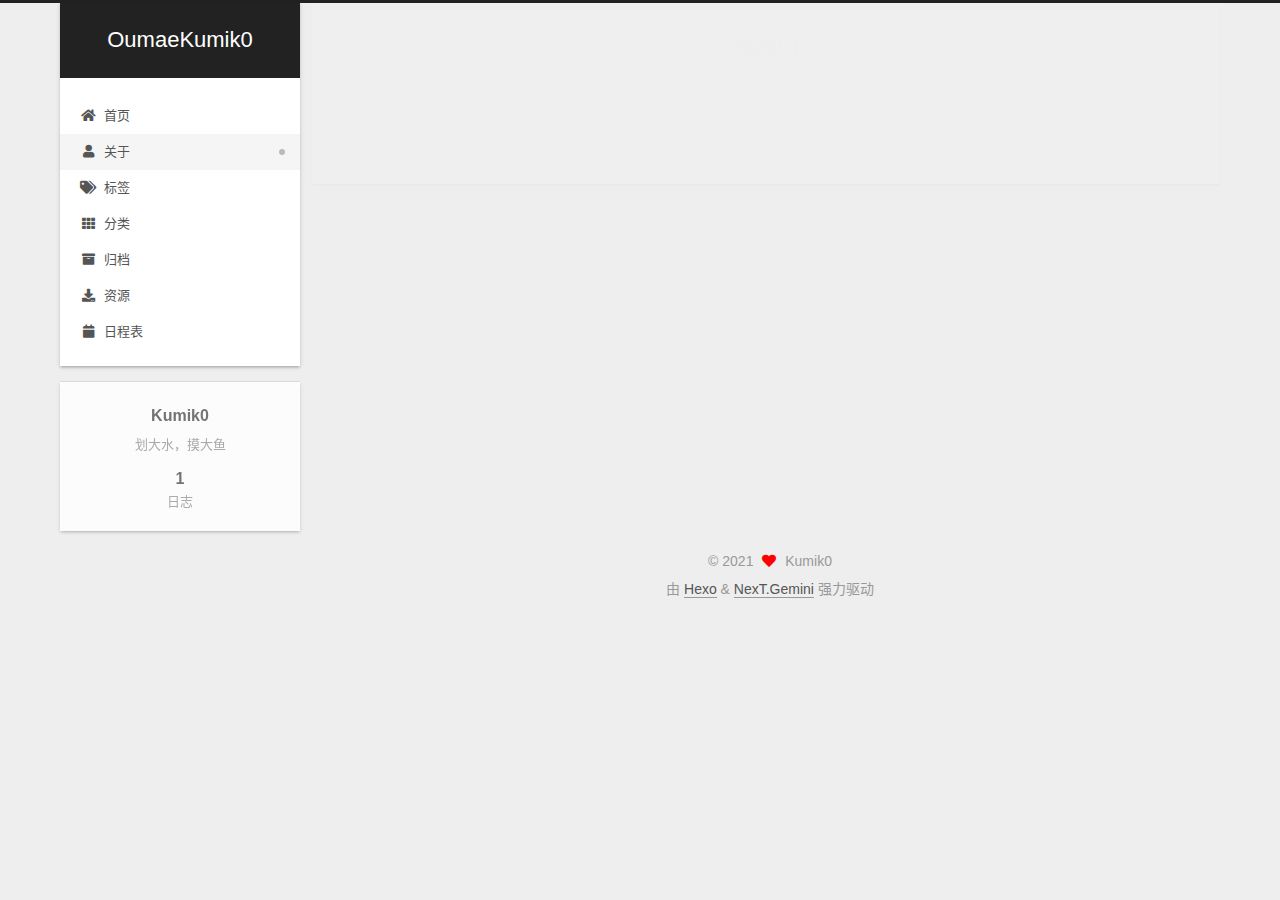
==== about/index.html @ d86fa903 "Site updated: 2021-11-05 15:09:19" ====
<!DOCTYPE html>
<html lang="zh-CN">
<head>
  <meta charset="UTF-8">
<meta name="viewport" content="width=device-width, initial-scale=1, maximum-scale=2">
<meta name="theme-color" content="#222">
<meta name="generator" content="Hexo 5.4.0">
  <link rel="apple-touch-icon" sizes="180x180" href="/images/apple-touch-icon-next.png">
  <link rel="icon" type="image/png" sizes="32x32" href="/images/favicon-32x32-next.png">
  <link rel="icon" type="image/png" sizes="16x16" href="/images/favicon-16x16-next.png">
  <link rel="mask-icon" href="/images/logo.svg" color="#222">

<link rel="stylesheet" href="/css/main.css">


<link rel="stylesheet" href="/lib/font-awesome/css/all.min.css">

<script id="hexo-configurations">
    var NexT = window.NexT || {};
    var CONFIG = {"hostname":"example.com","root":"/","scheme":"Gemini","version":"7.8.0","exturl":false,"sidebar":{"position":"left","display":"post","padding":18,"offset":12,"onmobile":false},"copycode":{"enable":false,"show_result":false,"style":null},"back2top":{"enable":true,"sidebar":false,"scrollpercent":false},"bookmark":{"enable":false,"color":"#222","save":"auto"},"fancybox":false,"mediumzoom":false,"lazyload":false,"pangu":false,"comments":{"style":"tabs","active":null,"storage":true,"lazyload":false,"nav":null},"algolia":{"hits":{"per_page":10},"labels":{"input_placeholder":"Search for Posts","hits_empty":"We didn't find any results for the search: ${query}","hits_stats":"${hits} results found in ${time} ms"}},"localsearch":{"enable":false,"trigger":"auto","top_n_per_article":1,"unescape":false,"preload":false},"motion":{"enable":true,"async":false,"transition":{"post_block":"fadeIn","post_header":"slideDownIn","post_body":"slideDownIn","coll_header":"slideLeftIn","sidebar":"slideUpIn"}}};
  </script>

  <meta name="description" content="划大水，摸大鱼">
<meta property="og:type" content="website">
<meta property="og:title" content="about">
<meta property="og:url" content="http://example.com/about/index.html">
<meta property="og:site_name" content="OumaeKumik0">
<meta property="og:description" content="划大水，摸大鱼">
<meta property="og:locale" content="zh_CN">
<meta property="article:published_time" content="2021-11-05T07:04:17.000Z">
<meta property="article:modified_time" content="2021-11-05T07:06:33.220Z">
<meta property="article:author" content="Kumik0">
<meta name="twitter:card" content="summary">

<link rel="canonical" href="http://example.com/about/">


<script id="page-configurations">
  // https://hexo.io/docs/variables.html
  CONFIG.page = {
    sidebar: "",
    isHome : false,
    isPost : false,
    lang   : 'zh-CN'
  };
</script>

  <title>about | OumaeKumik0
</title>
  






  <noscript>
  <style>
  .use-motion .brand,
  .use-motion .menu-item,
  .sidebar-inner,
  .use-motion .post-block,
  .use-motion .pagination,
  .use-motion .comments,
  .use-motion .post-header,
  .use-motion .post-body,
  .use-motion .collection-header { opacity: initial; }

  .use-motion .site-title,
  .use-motion .site-subtitle {
    opacity: initial;
    top: initial;
  }

  .use-motion .logo-line-before i { left: initial; }
  .use-motion .logo-line-after i { right: initial; }
  </style>
</noscript>

</head>

<body itemscope itemtype="http://schema.org/WebPage">
  <div class="container use-motion">
    <div class="headband"></div>

    <header class="header" itemscope itemtype="http://schema.org/WPHeader">
      <div class="header-inner"><div class="site-brand-container">
  <div class="site-nav-toggle">
    <div class="toggle" aria-label="切换导航栏">
      <span class="toggle-line toggle-line-first"></span>
      <span class="toggle-line toggle-line-middle"></span>
      <span class="toggle-line toggle-line-last"></span>
    </div>
  </div>

  <div class="site-meta">

    <a href="/" class="brand" rel="start">
      <span class="logo-line-before"><i></i></span>
      <h1 class="site-title">OumaeKumik0</h1>
      <span class="logo-line-after"><i></i></span>
    </a>
  </div>

  <div class="site-nav-right">
    <div class="toggle popup-trigger">
    </div>
  </div>
</div>




<nav class="site-nav">
  <ul id="menu" class="main-menu menu">
        <li class="menu-item menu-item-home">

    <a href="/" rel="section"><i class="fa fa-home fa-fw"></i>首页</a>

  </li>
        <li class="menu-item menu-item-about">

    <a href="/about/" rel="section"><i class="fa fa-user fa-fw"></i>关于</a>

  </li>
        <li class="menu-item menu-item-tags">

    <a href="/tags/" rel="section"><i class="fa fa-tags fa-fw"></i>标签</a>

  </li>
        <li class="menu-item menu-item-categories">

    <a href="/categories/" rel="section"><i class="fa fa-th fa-fw"></i>分类</a>

  </li>
        <li class="menu-item menu-item-archives">

    <a href="/archives/" rel="section"><i class="fa fa-archive fa-fw"></i>归档</a>

  </li>
        <li class="menu-item menu-item-resources">

    <a href="/resources/" rel="section"><i class="fa fa-download fa-fw"></i>资源</a>

  </li>
        <li class="menu-item menu-item-schedule">

    <a href="/schedule/" rel="section"><i class="fa fa-calendar fa-fw"></i>日程表</a>

  </li>
  </ul>
</nav>




</div>
    </header>

    
  <div class="back-to-top">
    <i class="fa fa-arrow-up"></i>
    <span>0%</span>
  </div>


    <main class="main">
      <div class="main-inner">
        <div class="content-wrap">
          
  
  

          <div class="content page posts-expand">
            

    
    
    
    <div class="post-block" lang="zh-CN">
      <header class="post-header">

<h1 class="post-title" itemprop="name headline">about
</h1>

<div class="post-meta">
  

</div>

</header>

      
      
      
      <div class="post-body">
          
      </div>
      
      
      
    </div>
    

    
    
    


          </div>
          

<script>
  window.addEventListener('tabs:register', () => {
    let { activeClass } = CONFIG.comments;
    if (CONFIG.comments.storage) {
      activeClass = localStorage.getItem('comments_active') || activeClass;
    }
    if (activeClass) {
      let activeTab = document.querySelector(`a[href="#comment-${activeClass}"]`);
      if (activeTab) {
        activeTab.click();
      }
    }
  });
  if (CONFIG.comments.storage) {
    window.addEventListener('tabs:click', event => {
      if (!event.target.matches('.tabs-comment .tab-content .tab-pane')) return;
      let commentClass = event.target.classList[1];
      localStorage.setItem('comments_active', commentClass);
    });
  }
</script>

        </div>
          
  
  <div class="toggle sidebar-toggle">
    <span class="toggle-line toggle-line-first"></span>
    <span class="toggle-line toggle-line-middle"></span>
    <span class="toggle-line toggle-line-last"></span>
  </div>

  <aside class="sidebar">
    <div class="sidebar-inner">

      <ul class="sidebar-nav motion-element">
        <li class="sidebar-nav-toc">
          文章目录
        </li>
        <li class="sidebar-nav-overview">
          站点概览
        </li>
      </ul>

      <!--noindex-->
      <div class="post-toc-wrap sidebar-panel">
      </div>
      <!--/noindex-->

      <div class="site-overview-wrap sidebar-panel">
        <div class="site-author motion-element" itemprop="author" itemscope itemtype="http://schema.org/Person">
  <p class="site-author-name" itemprop="name">Kumik0</p>
  <div class="site-description" itemprop="description">划大水，摸大鱼</div>
</div>
<div class="site-state-wrap motion-element">
  <nav class="site-state">
      <div class="site-state-item site-state-posts">
          <a href="/archives/">
        
          <span class="site-state-item-count">1</span>
          <span class="site-state-item-name">日志</span>
        </a>
      </div>
  </nav>
</div>



      </div>

    </div>
  </aside>
  <div id="sidebar-dimmer"></div>


      </div>
    </main>

    <footer class="footer">
      <div class="footer-inner">
        

        

<div class="copyright">
  
  &copy; 
  <span itemprop="copyrightYear">2021</span>
  <span class="with-love">
    <i class="fa fa-heart"></i>
  </span>
  <span class="author" itemprop="copyrightHolder">Kumik0</span>
</div>
  <div class="powered-by">由 <a href="https://hexo.io/" class="theme-link" rel="noopener" target="_blank">Hexo</a> & <a href="https://theme-next.org/" class="theme-link" rel="noopener" target="_blank">NexT.Gemini</a> 强力驱动
  </div>

        








      </div>
    </footer>
  </div>

  
  <script src="/lib/anime.min.js"></script>
  <script src="/lib/velocity/velocity.min.js"></script>
  <script src="/lib/velocity/velocity.ui.min.js"></script>

<script src="/js/utils.js"></script>

<script src="/js/motion.js"></script>


<script src="/js/schemes/pisces.js"></script>


<script src="/js/next-boot.js"></script>




  















  

  

</body>
</html>
---- css/main.css ----
:root {
  --body-bg-color: #eee;
  --content-bg-color: #fff;
  --card-bg-color: #f5f5f5;
  --text-color: #555;
  --blockquote-color: #666;
  --link-color: #555;
  --link-hover-color: #222;
  --brand-color: #fff;
  --brand-hover-color: #fff;
  --table-row-odd-bg-color: #f9f9f9;
  --table-row-hover-bg-color: #f5f5f5;
  --menu-item-bg-color: #f5f5f5;
  --btn-default-bg: #fff;
  --btn-default-color: #555;
  --btn-default-border-color: #555;
  --btn-default-hover-bg: #222;
  --btn-default-hover-color: #fff;
  --btn-default-hover-border-color: #222;
}
html {
  line-height: 1.15; /* 1 */
  -webkit-text-size-adjust: 100%; /* 2 */
}
body {
  margin: 0;
}
main {
  display: block;
}
h1 {
  font-size: 2em;
  margin: 0.67em 0;
}
hr {
  box-sizing: content-box; /* 1 */
  height: 0; /* 1 */
  overflow: visible; /* 2 */
}
pre {
  font-family: monospace, monospace; /* 1 */
  font-size: 1em; /* 2 */
}
a {
  background: transparent;
}
abbr[title] {
  border-bottom: none; /* 1 */
  text-decoration: underline; /* 2 */
  text-decoration: underline dotted; /* 2 */
}
b,
strong {
  font-weight: bolder;
}
code,
kbd,
samp {
  font-family: monospace, monospace; /* 1 */
  font-size: 1em; /* 2 */
}
small {
  font-size: 80%;
}
sub,
sup {
  font-size: 75%;
  line-height: 0;
  position: relative;
  vertical-align: baseline;
}
sub {
  bottom: -0.25em;
}
sup {
  top: -0.5em;
}
img {
  border-style: none;
}
button,
input,
optgroup,
select,
textarea {
  font-family: inherit; /* 1 */
  font-size: 100%; /* 1 */
  line-height: 1.15; /* 1 */
  margin: 0; /* 2 */
}
button,
input {
/* 1 */
  overflow: visible;
}
button,
select {
/* 1 */
  text-transform: none;
}
button,
[type='button'],
[type='reset'],
[type='submit'] {
  -webkit-appearance: button;
}
button::-moz-focus-inner,
[type='button']::-moz-focus-inner,
[type='reset']::-moz-focus-inner,
[type='submit']::-moz-focus-inner {
  border-style: none;
  padding: 0;
}
button:-moz-focusring,
[type='button']:-moz-focusring,
[type='reset']:-moz-focusring,
[type='submit']:-moz-focusring {
  outline: 1px dotted ButtonText;
}
fieldset {
  padding: 0.35em 0.75em 0.625em;
}
legend {
  box-sizing: border-box; /* 1 */
  color: inherit; /* 2 */
  display: table; /* 1 */
  max-width: 100%; /* 1 */
  padding: 0; /* 3 */
  white-space: normal; /* 1 */
}
progress {
  vertical-align: baseline;
}
textarea {
  overflow: auto;
}
[type='checkbox'],
[type='radio'] {
  box-sizing: border-box; /* 1 */
  padding: 0; /* 2 */
}
[type='number']::-webkit-inner-spin-button,
[type='number']::-webkit-outer-spin-button {
  height: auto;
}
[type='search'] {
  outline-offset: -2px; /* 2 */
  -webkit-appearance: textfield; /* 1 */
}
[type='search']::-webkit-search-decoration {
  -webkit-appearance: none;
}
::-webkit-file-upload-button {
  font: inherit; /* 2 */
  -webkit-appearance: button; /* 1 */
}
details {
  display: block;
}
summary {
  display: list-item;
}
template {
  display: none;
}
[hidden] {
  display: none;
}
::selection {
  background: #262a30;
  color: #eee;
}
html,
body {
  height: 100%;
}
body {
  background: var(--body-bg-color);
  color: var(--text-color);
  font-family: 'Lato', "PingFang SC", "Microsoft YaHei", sans-serif;
  font-size: 1em;
  line-height: 2;
}
@media (max-width: 991px) {
  body {
    padding-left: 0 !important;
    padding-right: 0 !important;
  }
}
h1,
h2,
h3,
h4,
h5,
h6 {
  font-family: 'Lato', "PingFang SC", "Microsoft YaHei", sans-serif;
  font-weight: bold;
  line-height: 1.5;
  margin: 20px 0 15px;
}
h1 {
  font-size: 1.5em;
}
h2 {
  font-size: 1.375em;
}
h3 {
  font-size: 1.25em;
}
h4 {
  font-size: 1.125em;
}
h5 {
  font-size: 1em;
}
h6 {
  font-size: 0.875em;
}
p {
  margin: 0 0 20px 0;
}
a,
span.exturl {
  border-bottom: 1px solid #999;
  color: var(--link-color);
  outline: 0;
  text-decoration: none;
  overflow-wrap: break-word;
  word-wrap: break-word;
  cursor: pointer;
}
a:hover,
span.exturl:hover {
  border-bottom-color: var(--link-hover-color);
  color: var(--link-hover-color);
}
iframe,
img,
video {
  display: block;
  margin-left: auto;
  margin-right: auto;
  max-width: 100%;
}
hr {
  background-image: repeating-linear-gradient(-45deg, #ddd, #ddd 4px, transparent 4px, transparent 8px);
  border: 0;
  height: 3px;
  margin: 40px 0;
}
blockquote {
  border-left: 4px solid #ddd;
  color: var(--blockquote-color);
  margin: 0;
  padding: 0 15px;
}
blockquote cite::before {
  content: '-';
  padding: 0 5px;
}
dt {
  font-weight: bold;
}
dd {
  margin: 0;
  padding: 0;
}
kbd {
  background-color: #f5f5f5;
  background-image: linear-gradient(#eee, #fff, #eee);
  border: 1px solid #ccc;
  border-radius: 0.2em;
  box-shadow: 0.1em 0.1em 0.2em rgba(0,0,0,0.1);
  color: #555;
  font-family: inherit;
  padding: 0.1em 0.3em;
  white-space: nowrap;
}
.table-container {
  overflow: auto;
}
table {
  border-collapse: collapse;
  border-spacing: 0;
  font-size: 0.875em;
  margin: 0 0 20px 0;
  width: 100%;
}
tbody tr:nth-of-type(odd) {
  background: var(--table-row-odd-bg-color);
}
tbody tr:hover {
  background: var(--table-row-hover-bg-color);
}
caption,
th,
td {
  font-weight: normal;
  padding: 8px;
  vertical-align: middle;
}
th,
td {
  border: 1px solid #ddd;
  border-bottom: 3px solid #ddd;
}
th {
  font-weight: 700;
  padding-bottom: 10px;
}
td {
  border-bottom-width: 1px;
}
.btn {
  background: var(--btn-default-bg);
  border: 2px solid var(--btn-default-border-color);
  border-radius: 2px;
  color: var(--btn-default-color);
  display: inline-block;
  font-size: 0.875em;
  line-height: 2;
  padding: 0 20px;
  text-decoration: none;
  transition-property: background-color;
  transition-delay: 0s;
  transition-duration: 0.2s;
  transition-timing-function: ease-in-out;
}
.btn:hover {
  background: var(--btn-default-hover-bg);
  border-color: var(--btn-default-hover-border-color);
  color: var(--btn-default-hover-color);
}
.btn + .btn {
  margin: 0 0 8px 8px;
}
.btn .fa-fw {
  text-align: left;
  width: 1.285714285714286em;
}
.toggle {
  line-height: 0;
}
.toggle .toggle-line {
  background: #fff;
  display: inline-block;
  height: 2px;
  left: 0;
  position: relative;
  top: 0;
  transition: all 0.4s;
  vertical-align: top;
  width: 100%;
}
.toggle .toggle-line:not(:first-child) {
  margin-top: 3px;
}
.toggle.toggle-arrow .toggle-line-first {
  left: 50%;
  top: 2px;
  transform: rotate(45deg);
  width: 50%;
}
.toggle.toggle-arrow .toggle-line-middle {
  left: 2px;
  width: 90%;
}
.toggle.toggle-arrow .toggle-line-last {
  left: 50%;
  top: -2px;
  transform: rotate(-45deg);
  width: 50%;
}
.toggle.toggle-close .toggle-line-first {
  transform: rotate(-45deg);
  top: 5px;
}
.toggle.toggle-close .toggle-line-middle {
  opacity: 0;
}
.toggle.toggle-close .toggle-line-last {
  transform: rotate(45deg);
  top: -5px;
}
.highlight,
pre {
  background: #f7f7f7;
  color: #4d4d4c;
  line-height: 1.6;
  margin: 0 auto 20px;
}
pre,
code {
  font-family: consolas, Menlo, monospace, "PingFang SC", "Microsoft YaHei";
}
code {
  background: #eee;
  border-radius: 3px;
  color: #555;
  padding: 2px 4px;
  overflow-wrap: break-word;
  word-wrap: break-word;
}
.highlight *::selection {
  background: #d6d6d6;
}
.highlight pre {
  border: 0;
  margin: 0;
  padding: 10px 0;
}
.highlight table {
  border: 0;
  margin: 0;
  width: auto;
}
.highlight td {
  border: 0;
  padding: 0;
}
.highlight figcaption {
  background: #eff2f3;
  color: #4d4d4c;
  display: flex;
  font-size: 0.875em;
  justify-content: space-between;
  line-height: 1.2;
  padding: 0.5em;
}
.highlight figcaption a {
  color: #4d4d4c;
}
.highlight figcaption a:hover {
  border-bottom-color: #4d4d4c;
}
.highlight .gutter {
  -moz-user-select: none;
  -ms-user-select: none;
  -webkit-user-select: none;
  user-select: none;
}
.highlight .gutter pre {
  background: #eff2f3;
  color: #869194;
  padding-left: 10px;
  padding-right: 10px;
  text-align: right;
}
.highlight .code pre {
  background: #f7f7f7;
  padding-left: 10px;
  width: 100%;
}
.gist table {
  width: auto;
}
.gist table td {
  border: 0;
}
pre {
  overflow: auto;
  padding: 10px;
}
pre code {
  background: none;
  color: #4d4d4c;
  font-size: 0.875em;
  padding: 0;
  text-shadow: none;
}
pre .deletion {
  background: #fdd;
}
pre .addition {
  background: #dfd;
}
pre .meta {
  color: #eab700;
  -moz-user-select: none;
  -ms-user-select: none;
  -webkit-user-select: none;
  user-select: none;
}
pre .comment {
  color: #8e908c;
}
pre .variable,
pre .attribute,
pre .tag,
pre .name,
pre .regexp,
pre .ruby .constant,
pre .xml .tag .title,
pre .xml .pi,
pre .xml .doctype,
pre .html .doctype,
pre .css .id,
pre .css .class,
pre .css .pseudo {
  color: #c82829;
}
pre .number,
pre .preprocessor,
pre .built_in,
pre .builtin-name,
pre .literal,
pre .params,
pre .constant,
pre .command {
  color: #f5871f;
}
pre .ruby .class .title,
pre .css .rules .attribute,
pre .string,
pre .symbol,
pre .value,
pre .inheritance,
pre .header,
pre .ruby .symbol,
pre .xml .cdata,
pre .special,
pre .formula {
  color: #718c00;
}
pre .title,
pre .css .hexcolor {
  color: #3e999f;
}
pre .function,
pre .python .decorator,
pre .python .title,
pre .ruby .function .title,
pre .ruby .title .keyword,
pre .perl .sub,
pre .javascript .title,
pre .coffeescript .title {
  color: #4271ae;
}
pre .keyword,
pre .javascript .function {
  color: #8959a8;
}
.blockquote-center {
  border-left: none;
  margin: 40px 0;
  padding: 0;
  position: relative;
  text-align: center;
}
.blockquote-center .fa {
  display: block;
  opacity: 0.6;
  position: absolute;
  width: 100%;
}
.blockquote-center .fa-quote-left {
  border-top: 1px solid #ccc;
  text-align: left;
  top: -20px;
}
.blockquote-center .fa-quote-right {
  border-bottom: 1px solid #ccc;
  text-align: right;
  bottom: -20px;
}
.blockquote-center p,
.blockquote-center div {
  text-align: center;
}
.post-body .group-picture img {
  margin: 0 auto;
  padding: 0 3px;
}
.group-picture-row {
  margin-bottom: 6px;
  overflow: hidden;
}
.group-picture-column {
  float: left;
  margin-bottom: 10px;
}
.post-body .label {
  color: #555;
  display: inline;
  padding: 0 2px;
}
.post-body .label.default {
  background: #f0f0f0;
}
.post-body .label.primary {
  background: #efe6f7;
}
.post-body .label.info {
  background: #e5f2f8;
}
.post-body .label.success {
  background: #e7f4e9;
}
.post-body .label.warning {
  background: #fcf6e1;
}
.post-body .label.danger {
  background: #fae8eb;
}
.post-body .tabs {
  margin-bottom: 20px;
}
.post-body .tabs,
.tabs-comment {
  display: block;
  padding-top: 10px;
  position: relative;
}
.post-body .tabs ul.nav-tabs,
.tabs-comment ul.nav-tabs {
  display: flex;
  flex-wrap: wrap;
  margin: 0;
  margin-bottom: -1px;
  padding: 0;
}
@media (max-width: 413px) {
  .post-body .tabs ul.nav-tabs,
  .tabs-comment ul.nav-tabs {
    display: block;
    margin-bottom: 5px;
  }
}
.post-body .tabs ul.nav-tabs li.tab,
.tabs-comment ul.nav-tabs li.tab {
  border-bottom: 1px solid #ddd;
  border-left: 1px solid transparent;
  border-right: 1px solid transparent;
  border-top: 3px solid transparent;
  flex-grow: 1;
  list-style-type: none;
  border-radius: 0 0 0 0;
}
@media (max-width: 413px) {
  .post-body .tabs ul.nav-tabs li.tab,
  .tabs-comment ul.nav-tabs li.tab {
    border-bottom: 1px solid transparent;
    border-left: 3px solid transparent;
    border-right: 1px solid transparent;
    border-top: 1px solid transparent;
  }
}
@media (max-width: 413px) {
  .post-body .tabs ul.nav-tabs li.tab,
  .tabs-comment ul.nav-tabs li.tab {
    border-radius: 0;
  }
}
.post-body .tabs ul.nav-tabs li.tab a,
.tabs-comment ul.nav-tabs li.tab a {
  border-bottom: initial;
  display: block;
  line-height: 1.8;
  outline: 0;
  padding: 0.25em 0.75em;
  text-align: center;
  transition-delay: 0s;
  transition-duration: 0.2s;
  transition-timing-function: ease-out;
}
.post-body .tabs ul.nav-tabs li.tab a i,
.tabs-comment ul.nav-tabs li.tab a i {
  width: 1.285714285714286em;
}
.post-body .tabs ul.nav-tabs li.tab.active,
.tabs-comment ul.nav-tabs li.tab.active {
  border-bottom: 1px solid transparent;
  border-left: 1px solid #ddd;
  border-right: 1px solid #ddd;
  border-top: 3px solid #fc6423;
}
@media (max-width: 413px) {
  .post-body .tabs ul.nav-tabs li.tab.active,
  .tabs-comment ul.nav-tabs li.tab.active {
    border-bottom: 1px solid #ddd;
    border-left: 3px solid #fc6423;
    border-right: 1px solid #ddd;
    border-top: 1px solid #ddd;
  }
}
.post-body .tabs ul.nav-tabs li.tab.active a,
.tabs-comment ul.nav-tabs li.tab.active a {
  color: var(--link-color);
  cursor: default;
}
.post-body .tabs .tab-content .tab-pane,
.tabs-comment .tab-content .tab-pane {
  border: 1px solid #ddd;
  border-top: 0;
  padding: 20px 20px 0 20px;
  border-radius: 0;
}
.post-body .tabs .tab-content .tab-pane:not(.active),
.tabs-comment .tab-content .tab-pane:not(.active) {
  display: none;
}
.post-body .tabs .tab-content .tab-pane.active,
.tabs-comment .tab-content .tab-pane.active {
  display: block;
}
.post-body .tabs .tab-content .tab-pane.active:nth-of-type(1),
.tabs-comment .tab-content .tab-pane.active:nth-of-type(1) {
  border-radius: 0 0 0 0;
}
@media (max-width: 413px) {
  .post-body .tabs .tab-content .tab-pane.active:nth-of-type(1),
  .tabs-comment .tab-content .tab-pane.active:nth-of-type(1) {
    border-radius: 0;
  }
}
.post-body .note {
  border-radius: 3px;
  margin-bottom: 20px;
  padding: 1em;
  position: relative;
  border: 1px solid #eee;
  border-left-width: 5px;
}
.post-body .note h2,
.post-body .note h3,
.post-body .note h4,
.post-body .note h5,
.post-body .note h6 {
  margin-top: 0;
  border-bottom: initial;
  margin-bottom: 0;
  padding-top: 0;
}
.post-body .note p:first-child,
.post-body .note ul:first-child,
.post-body .note ol:first-child,
.post-body .note table:first-child,
.post-body .note pre:first-child,
.post-body .note blockquote:first-child,
.post-body .note img:first-child {
  margin-top: 0;
}
.post-body .note p:last-child,
.post-body .note ul:last-child,
.post-body .note ol:last-child,
.post-body .note table:last-child,
.post-body .note pre:last-child,
.post-body .note blockquote:last-child,
.post-body .note img:last-child {
  margin-bottom: 0;
}
.post-body .note.default {
  border-left-color: #777;
}
.post-body .note.default h2,
.post-body .note.default h3,
.post-body .note.default h4,
.post-body .note.default h5,
.post-body .note.default h6 {
  color: #777;
}
.post-body .note.primary {
  border-left-color: #6f42c1;
}
.post-body .note.primary h2,
.post-body .note.primary h3,
.post-body .note.primary h4,
.post-body .note.primary h5,
.post-body .note.primary h6 {
  color: #6f42c1;
}
.post-body .note.info {
  border-left-color: #428bca;
}
.post-body .note.info h2,
.post-body .note.info h3,
.post-body .note.info h4,
.post-body .note.info h5,
.post-body .note.info h6 {
  color: #428bca;
}
.post-body .note.success {
  border-left-color: #5cb85c;
}
.post-body .note.success h2,
.post-body .note.success h3,
.post-body .note.success h4,
.post-body .note.success h5,
.post-body .note.success h6 {
  color: #5cb85c;
}
.post-body .note.warning {
  border-left-color: #f0ad4e;
}
.post-body .note.warning h2,
.post-body .note.warning h3,
.post-body .note.warning h4,
.post-body .note.warning h5,
.post-body .note.warning h6 {
  color: #f0ad4e;
}
.post-body .note.danger {
  border-left-color: #d9534f;
}
.post-body .note.danger h2,
.post-body .note.danger h3,
.post-body .note.danger h4,
.post-body .note.danger h5,
.post-body .note.danger h6 {
  color: #d9534f;
}
.pagination .prev,
.pagination .next,
.pagination .page-number,
.pagination .space {
  display: inline-block;
  margin: 0 10px;
  padding: 0 11px;
  position: relative;
  top: -1px;
}
@media (max-width: 767px) {
  .pagination .prev,
  .pagination .next,
  .pagination .page-number,
  .pagination .space {
    margin: 0 5px;
  }
}
.pagination {
  border-top: 1px solid #eee;
  margin: 120px 0 0;
  text-align: center;
}
.pagination .prev,
.pagination .next,
.pagination .page-number {
  border-bottom: 0;
  border-top: 1px solid #eee;
  transition-property: border-color;
  transition-delay: 0s;
  transition-duration: 0.2s;
  transition-timing-function: ease-in-out;
}
.pagination .prev:hover,
.pagination .next:hover,
.pagination .page-number:hover {
  border-top-color: #222;
}
.pagination .space {
  margin: 0;
  padding: 0;
}
.pagination .prev {
  margin-left: 0;
}
.pagination .next {
  margin-right: 0;
}
.pagination .page-number.current {
  background: #ccc;
  border-top-color: #ccc;
  color: #fff;
}
@media (max-width: 767px) {
  .pagination {
    border-top: none;
  }
  .pagination .prev,
  .pagination .next,
  .pagination .page-number {
    border-bottom: 1px solid #eee;
    border-top: 0;
    margin-bottom: 10px;
    padding: 0 10px;
  }
  .pagination .prev:hover,
  .pagination .next:hover,
  .pagination .page-number:hover {
    border-bottom-color: #222;
  }
}
.comments {
  margin-top: 60px;
  overflow: hidden;
}
.comment-button-group {
  display: flex;
  flex-wrap: wrap-reverse;
  justify-content: center;
  margin: 1em 0;
}
.comment-button-group .comment-button {
  margin: 0.1em 0.2em;
}
.comment-button-group .comment-button.active {
  background: var(--btn-default-hover-bg);
  border-color: var(--btn-default-hover-border-color);
  color: var(--btn-default-hover-color);
}
.comment-position {
  display: none;
}
.comment-position.active {
  display: block;
}
.tabs-comment {
  background: var(--content-bg-color);
  margin-top: 4em;
  padding-top: 0;
}
.tabs-comment .comments {
  border: 0;
  box-shadow: none;
  margin-top: 0;
  padding-top: 0;
}
.container {
  min-height: 100%;
  position: relative;
}
.main-inner {
  margin: 0 auto;
  width: calc(100% - 20px);
}
@media (min-width: 1200px) {
  .main-inner {
    width: 1160px;
  }
}
@media (min-width: 1600px) {
  .main-inner {
    width: 73%;
  }
}
@media (max-width: 767px) {
  .content-wrap {
    padding: 0 20px;
  }
}
.header {
  background: transparent;
}
.header-inner {
  margin: 0 auto;
  width: calc(100% - 20px);
}
@media (min-width: 1200px) {
  .header-inner {
    width: 1160px;
  }
}
@media (min-width: 1600px) {
  .header-inner {
    width: 73%;
  }
}
.site-brand-container {
  display: flex;
  flex-shrink: 0;
  padding: 0 10px;
}
.headband {
  background: #222;
  height: 3px;
}
.site-meta {
  flex-grow: 1;
  text-align: center;
}
@media (max-width: 767px) {
  .site-meta {
    text-align: center;
  }
}
.brand {
  border-bottom: none;
  color: var(--brand-color);
  display: inline-block;
  line-height: 1.375em;
  padding: 0 40px;
  position: relative;
}
.brand:hover {
  color: var(--brand-hover-color);
}
.site-title {
  font-family: 'Lato', "PingFang SC", "Microsoft YaHei", sans-serif;
  font-size: 1.375em;
  font-weight: normal;
  margin: 0;
}
.site-subtitle {
  color: #ddd;
  font-size: 0.8125em;
  margin: 10px 0;
}
.use-motion .brand {
  opacity: 0;
}
.use-motion .site-title,
.use-motion .site-subtitle,
.use-motion .custom-logo-image {
  opacity: 0;
  position: relative;
  top: -10px;
}
.site-nav-toggle,
.site-nav-right {
  display: none;
}
@media (max-width: 767px) {
  .site-nav-toggle,
  .site-nav-right {
    display: flex;
    flex-direction: column;
    justify-content: center;
  }
}
.site-nav-toggle .toggle,
.site-nav-right .toggle {
  color: var(--text-color);
  padding: 10px;
  width: 22px;
}
.site-nav-toggle .toggle .toggle-line,
.site-nav-right .toggle .toggle-line {
  background: var(--text-color);
  border-radius: 1px;
}
.site-nav {
  display: block;
}
@media (max-width: 767px) {
  .site-nav {
    clear: both;
    display: none;
  }
}
.site-nav.site-nav-on {
  display: block;
}
.menu {
  margin-top: 20px;
  padding-left: 0;
  text-align: center;
}
.menu-item {
  display: inline-block;
  list-style: none;
  margin: 0 10px;
}
@media (max-width: 767px) {
  .menu-item {
    display: block;
    margin-top: 10px;
  }
  .menu-item.menu-item-search {
    display: none;
  }
}
.menu-item a,
.menu-item span.exturl {
  border-bottom: 0;
  display: block;
  font-size: 0.8125em;
  transition-property: border-color;
  transition-delay: 0s;
  transition-duration: 0.2s;
  transition-timing-function: ease-in-out;
}
@media (hover: none) {
  .menu-item a:hover,
  .menu-item span.exturl:hover {
    border-bottom-color: transparent !important;
  }
}
.menu-item .fa,
.menu-item .fab,
.menu-item .far,
.menu-item .fas {
  margin-right: 8px;
}
.menu-item .badge {
  display: inline-block;
  font-weight: bold;
  line-height: 1;
  margin-left: 0.35em;
  margin-top: 0.35em;
  text-align: center;
  white-space: nowrap;
}
@media (max-width: 767px) {
  .menu-item .badge {
    float: right;
    margin-left: 0;
  }
}
.menu-item-active a,
.menu .menu-item a:hover,
.menu .menu-item span.exturl:hover {
  background: var(--menu-item-bg-color);
}
.use-motion .menu-item {
  opacity: 0;
}
.sidebar {
  background: #222;
  bottom: 0;
  box-shadow: inset 0 2px 6px #000;
  position: fixed;
  top: 0;
}
@media (max-width: 991px) {
  .sidebar {
    display: none;
  }
}
.sidebar-inner {
  color: #999;
  padding: 18px 10px;
  text-align: center;
}
.cc-license {
  margin-top: 10px;
  text-align: center;
}
.cc-license .cc-opacity {
  border-bottom: none;
  opacity: 0.7;
}
.cc-license .cc-opacity:hover {
  opacity: 0.9;
}
.cc-license img {
  display: inline-block;
}
.site-author-image {
  border: 1px solid #eee;
  display: block;
  margin: 0 auto;
  max-width: 120px;
  padding: 2px;
}
.site-author-name {
  color: var(--text-color);
  font-weight: 600;
  margin: 0;
  text-align: center;
}
.site-description {
  color: #999;
  font-size: 0.8125em;
  margin-top: 0;
  text-align: center;
}
.links-of-author {
  margin-top: 15px;
}
.links-of-author a,
.links-of-author span.exturl {
  border-bottom-color: #555;
  display: inline-block;
  font-size: 0.8125em;
  margin-bottom: 10px;
  margin-right: 10px;
  vertical-align: middle;
}
.links-of-author a::before,
.links-of-author span.exturl::before {
  background: #cc128e;
  border-radius: 50%;
  content: ' ';
  display: inline-block;
  height: 4px;
  margin-right: 3px;
  vertical-align: middle;
  width: 4px;
}
.sidebar-button {
  margin-top: 15px;
}
.sidebar-button a {
  border: 1px solid #fc6423;
  border-radius: 4px;
  color: #fc6423;
  display: inline-block;
  padding: 0 15px;
}
.sidebar-button a .fa,
.sidebar-button a .fab,
.sidebar-button a .far,
.sidebar-button a .fas {
  margin-right: 5px;
}
.sidebar-button a:hover {
  background: #fc6423;
  border: 1px solid #fc6423;
  color: #fff;
}
.sidebar-button a:hover .fa,
.sidebar-button a:hover .fab,
.sidebar-button a:hover .far,
.sidebar-button a:hover .fas {
  color: #fff;
}
.links-of-blogroll {
  font-size: 0.8125em;
  margin-top: 10px;
}
.links-of-blogroll-title {
  font-size: 0.875em;
  font-weight: 600;
  margin-top: 0;
}
.links-of-blogroll-list {
  list-style: none;
  margin: 0;
  padding: 0;
}
#sidebar-dimmer {
  display: none;
}
@media (max-width: 767px) {
  #sidebar-dimmer {
    background: #000;
    display: block;
    height: 100%;
    left: 100%;
    opacity: 0;
    position: fixed;
    top: 0;
    width: 100%;
    z-index: 1100;
  }
  .sidebar-active + #sidebar-dimmer {
    opacity: 0.7;
    transform: translateX(-100%);
    transition: opacity 0.5s;
  }
}
.sidebar-nav {
  margin: 0;
  padding-bottom: 20px;
  padding-left: 0;
}
.sidebar-nav li {
  border-bottom: 1px solid transparent;
  color: var(--text-color);
  cursor: pointer;
  display: inline-block;
  font-size: 0.875em;
}
.sidebar-nav li.sidebar-nav-overview {
  margin-left: 10px;
}
.sidebar-nav li:hover {
  color: #fc6423;
}
.sidebar-nav .sidebar-nav-active {
  border-bottom-color: #fc6423;
  color: #fc6423;
}
.sidebar-nav .sidebar-nav-active:hover {
  color: #fc6423;
}
.sidebar-panel {
  display: none;
  overflow-x: hidden;
  overflow-y: auto;
}
.sidebar-panel-active {
  display: block;
}
.sidebar-toggle {
  background: #222;
  bottom: 45px;
  cursor: pointer;
  height: 14px;
  left: 30px;
  padding: 5px;
  position: fixed;
  width: 14px;
  z-index: 1300;
}
@media (max-width: 991px) {
  .sidebar-toggle {
    left: 20px;
    opacity: 0.8;
    display: none;
  }
}
.sidebar-toggle:hover .toggle-line {
  background: #fc6423;
}
.post-toc {
  font-size: 0.875em;
}
.post-toc ol {
  list-style: none;
  margin: 0;
  padding: 0 2px 5px 10px;
  text-align: left;
}
.post-toc ol > ol {
  padding-left: 0;
}
.post-toc ol a {
  transition-property: all;
  transition-delay: 0s;
  transition-duration: 0.2s;
  transition-timing-function: ease-in-out;
}
.post-toc .nav-item {
  line-height: 1.8;
  overflow: hidden;
  text-overflow: ellipsis;
  white-space: nowrap;
}
.post-toc .nav .nav-child {
  display: none;
}
.post-toc .nav .active > .nav-child {
  display: block;
}
.post-toc .nav .active-current > .nav-child {
  display: block;
}
.post-toc .nav .active-current > .nav-child > .nav-item {
  display: block;
}
.post-toc .nav .active > a {
  border-bottom-color: #fc6423;
  color: #fc6423;
}
.post-toc .nav .active-current > a {
  color: #fc6423;
}
.post-toc .nav .active-current > a:hover {
  color: #fc6423;
}
.site-state {
  display: flex;
  justify-content: center;
  line-height: 1.4;
  margin-top: 10px;
  overflow: hidden;
  text-align: center;
  white-space: nowrap;
}
.site-state-item {
  padding: 0 15px;
}
.site-state-item:not(:first-child) {
  border-left: 1px solid #eee;
}
.site-state-item a {
  border-bottom: none;
}
.site-state-item-count {
  display: block;
  font-size: 1em;
  font-weight: 600;
  text-align: center;
}
.site-state-item-name {
  color: #999;
  font-size: 0.8125em;
}
.footer {
  color: #999;
  font-size: 0.875em;
  padding: 20px 0;
}
.footer.footer-fixed {
  bottom: 0;
  left: 0;
  position: absolute;
  right: 0;
}
.footer-inner {
  box-sizing: border-box;
  margin: 0 auto;
  text-align: center;
  width: calc(100% - 20px);
}
@media (min-width: 1200px) {
  .footer-inner {
    width: 1160px;
  }
}
@media (min-width: 1600px) {
  .footer-inner {
    width: 73%;
  }
}
.languages {
  display: inline-block;
  font-size: 1.125em;
  position: relative;
}
.languages .lang-select-label span {
  margin: 0 0.5em;
}
.languages .lang-select {
  height: 100%;
  left: 0;
  opacity: 0;
  position: absolute;
  top: 0;
  width: 100%;
}
.with-love {
  color: #ff0000;
  display: inline-block;
  margin: 0 5px;
}
.powered-by,
.theme-info {
  display: inline-block;
}
@-moz-keyframes iconAnimate {
  0%, 100% {
    transform: scale(1);
  }
  10%, 30% {
    transform: scale(0.9);
  }
  20%, 40%, 60%, 80% {
    transform: scale(1.1);
  }
  50%, 70% {
    transform: scale(1.1);
  }
}
@-webkit-keyframes iconAnimate {
  0%, 100% {
    transform: scale(1);
  }
  10%, 30% {
    transform: scale(0.9);
  }
  20%, 40%, 60%, 80% {
    transform: scale(1.1);
  }
  50%, 70% {
    transform: scale(1.1);
  }
}
@-o-keyframes iconAnimate {
  0%, 100% {
    transform: scale(1);
  }
  10%, 30% {
    transform: scale(0.9);
  }
  20%, 40%, 60%, 80% {
    transform: scale(1.1);
  }
  50%, 70% {
    transform: scale(1.1);
  }
}
@keyframes iconAnimate {
  0%, 100% {
    transform: scale(1);
  }
  10%, 30% {
    transform: scale(0.9);
  }
  20%, 40%, 60%, 80% {
    transform: scale(1.1);
  }
  50%, 70% {
    transform: scale(1.1);
  }
}
.back-to-top {
  font-size: 12px;
  text-align: center;
  transition-delay: 0s;
  transition-duration: 0.2s;
  transition-timing-function: ease-in-out;
}
.back-to-top {
  background: #222;
  bottom: -100px;
  box-sizing: border-box;
  color: #fff;
  cursor: pointer;
  left: 30px;
  opacity: 0.6;
  padding: 0 6px;
  position: fixed;
  transition-property: bottom;
  z-index: 1300;
  width: 24px;
}
.back-to-top span {
  display: none;
}
.back-to-top:hover {
  color: #fc6423;
}
.back-to-top.back-to-top-on {
  bottom: 30px;
}
@media (max-width: 991px) {
  .back-to-top {
    left: 20px;
    opacity: 0.8;
  }
}
.post-body {
  font-family: 'Lato', "PingFang SC", "Microsoft YaHei", sans-serif;
  overflow-wrap: break-word;
  word-wrap: break-word;
}
@media (min-width: 1200px) {
  .post-body {
    font-size: 1.125em;
  }
}
.post-body .exturl .fa {
  font-size: 0.875em;
  margin-left: 4px;
}
.post-body .image-caption,
.post-body .figure .caption {
  color: #999;
  font-size: 0.875em;
  font-weight: bold;
  line-height: 1;
  margin: -20px auto 15px;
  text-align: center;
}
.post-sticky-flag {
  display: inline-block;
  transform: rotate(30deg);
}
.post-button {
  margin-top: 40px;
  text-align: center;
}
.use-motion .post-block,
.use-motion .pagination,
.use-motion .comments {
  opacity: 0;
}
.use-motion .post-header {
  opacity: 0;
}
.use-motion .post-body {
  opacity: 0;
}
.use-motion .collection-header {
  opacity: 0;
}
.posts-collapse {
  margin-left: 35px;
  position: relative;
}
@media (max-width: 767px) {
  .posts-collapse {
    margin-left: 0px;
    margin-right: 0px;
  }
}
.posts-collapse .collection-title {
  font-size: 1.125em;
  position: relative;
}
.posts-collapse .collection-title::before {
  background: #999;
  border: 1px solid #fff;
  border-radius: 50%;
  content: ' ';
  height: 10px;
  left: 0;
  margin-left: -6px;
  margin-top: -4px;
  position: absolute;
  top: 50%;
  width: 10px;
}
.posts-collapse .collection-year {
  font-size: 1.5em;
  font-weight: bold;
  margin: 60px 0;
  position: relative;
}
.posts-collapse .collection-year::before {
  background: #bbb;
  border-radius: 50%;
  content: ' ';
  height: 8px;
  left: 0;
  margin-left: -4px;
  margin-top: -4px;
  position: absolute;
  top: 50%;
  width: 8px;
}
.posts-collapse .collection-header {
  display: block;
  margin: 0 0 0 20px;
}
.posts-collapse .collection-header small {
  color: #bbb;
  margin-left: 5px;
}
.posts-collapse .post-header {
  border-bottom: 1px dashed #ccc;
  margin: 30px 0;
  padding-left: 15px;
  position: relative;
  transition-property: border;
  transition-delay: 0s;
  transition-duration: 0.2s;
  transition-timing-function: ease-in-out;
}
.posts-collapse .post-header::before {
  background: #bbb;
  border: 1px solid #fff;
  border-radius: 50%;
  content: ' ';
  height: 6px;
  left: 0;
  margin-left: -4px;
  position: absolute;
  top: 0.75em;
  transition-property: background;
  width: 6px;
  transition-delay: 0s;
  transition-duration: 0.2s;
  transition-timing-function: ease-in-out;
}
.posts-collapse .post-header:hover {
  border-bottom-color: #666;
}
.posts-collapse .post-header:hover::before {
  background: #222;
}
.posts-collapse .post-meta {
  display: inline;
  font-size: 0.75em;
  margin-right: 10px;
}
.posts-collapse .post-title {
  display: inline;
}
.posts-collapse .post-title a,
.posts-collapse .post-title span.exturl {
  border-bottom: none;
  color: var(--link-color);
}
.posts-collapse .post-title .fa-external-link-alt {
  font-size: 0.875em;
  margin-left: 5px;
}
.posts-collapse::before {
  background: #f5f5f5;
  content: ' ';
  height: 100%;
  left: 0;
  margin-left: -2px;
  position: absolute;
  top: 1.25em;
  width: 4px;
}
.post-eof {
  background: #ccc;
  height: 1px;
  margin: 80px auto 60px;
  text-align: center;
  width: 8%;
}
.post-block:last-of-type .post-eof {
  display: none;
}
.content {
  padding-top: 40px;
}
@media (min-width: 992px) {
  .post-body {
    text-align: justify;
  }
}
@media (max-width: 991px) {
  .post-body {
    text-align: justify;
  }
}
.post-body h1,
.post-body h2,
.post-body h3,
.post-body h4,
.post-body h5,
.post-body h6 {
  padding-top: 10px;
}
.post-body h1 .header-anchor,
.post-body h2 .header-anchor,
.post-body h3 .header-anchor,
.post-body h4 .header-anchor,
.post-body h5 .header-anchor,
.post-body h6 .header-anchor {
  border-bottom-style: none;
  color: #ccc;
  float: right;
  margin-left: 10px;
  visibility: hidden;
}
.post-body h1 .header-anchor:hover,
.post-body h2 .header-anchor:hover,
.post-body h3 .header-anchor:hover,
.post-body h4 .header-anchor:hover,
.post-body h5 .header-anchor:hover,
.post-body h6 .header-anchor:hover {
  color: inherit;
}
.post-body h1:hover .header-anchor,
.post-body h2:hover .header-anchor,
.post-body h3:hover .header-anchor,
.post-body h4:hover .header-anchor,
.post-body h5:hover .header-anchor,
.post-body h6:hover .header-anchor {
  visibility: visible;
}
.post-body iframe,
.post-body img,
.post-body video {
  margin-bottom: 20px;
}
.post-body .video-container {
  height: 0;
  margin-bottom: 20px;
  overflow: hidden;
  padding-top: 75%;
  position: relative;
  width: 100%;
}
.post-body .video-container iframe,
.post-body .video-container object,
.post-body .video-container embed {
  height: 100%;
  left: 0;
  margin: 0;
  position: absolute;
  top: 0;
  width: 100%;
}
.post-gallery {
  align-items: center;
  display: grid;
  grid-gap: 10px;
  grid-template-columns: 1fr 1fr 1fr;
  margin-bottom: 20px;
}
@media (max-width: 767px) {
  .post-gallery {
    grid-template-columns: 1fr 1fr;
  }
}
.post-gallery a {
  border: 0;
}
.post-gallery img {
  margin: 0;
}
.posts-expand .post-header {
  font-size: 1.125em;
}
.posts-expand .post-title {
  font-size: 1.5em;
  font-weight: normal;
  margin: initial;
  text-align: center;
  overflow-wrap: break-word;
  word-wrap: break-word;
}
.posts-expand .post-title-link {
  border-bottom: none;
  color: var(--link-color);
  display: inline-block;
  position: relative;
  vertical-align: top;
}
.posts-expand .post-title-link::before {
  background: var(--link-color);
  bottom: 0;
  content: '';
  height: 2px;
  left: 0;
  position: absolute;
  transform: scaleX(0);
  visibility: hidden;
  width: 100%;
  transition-delay: 0s;
  transition-duration: 0.2s;
  transition-timing-function: ease-in-out;
}
.posts-expand .post-title-link:hover::before {
  transform: scaleX(1);
  visibility: visible;
}
.posts-expand .post-title-link .fa-external-link-alt {
  font-size: 0.875em;
  margin-left: 5px;
}
.posts-expand .post-meta {
  color: #999;
  font-family: 'Lato', "PingFang SC", "Microsoft YaHei", sans-serif;
  font-size: 0.75em;
  margin: 3px 0 60px 0;
  text-align: center;
}
.posts-expand .post-meta .post-description {
  font-size: 0.875em;
  margin-top: 2px;
}
.posts-expand .post-meta time {
  border-bottom: 1px dashed #999;
  cursor: pointer;
}
.post-meta .post-meta-item + .post-meta-item::before {
  content: '|';
  margin: 0 0.5em;
}
.post-meta-divider {
  margin: 0 0.5em;
}
.post-meta-item-icon {
  margin-right: 3px;
}
@media (max-width: 991px) {
  .post-meta-item-icon {
    display: inline-block;
  }
}
@media (max-width: 991px) {
  .post-meta-item-text {
    display: none;
  }
}
.post-nav {
  border-top: 1px solid #eee;
  display: flex;
  justify-content: space-between;
  margin-top: 15px;
  padding: 10px 5px 0;
}
.post-nav-item {
  flex: 1;
}
.post-nav-item a {
  border-bottom: none;
  display: block;
  font-size: 0.875em;
  line-height: 1.6;
  position: relative;
}
.post-nav-item a:active {
  top: 2px;
}
.post-nav-item .fa {
  font-size: 0.75em;
}
.post-nav-item:first-child {
  margin-right: 15px;
}
.post-nav-item:first-child .fa {
  margin-right: 5px;
}
.post-nav-item:last-child {
  margin-left: 15px;
  text-align: right;
}
.post-nav-item:last-child .fa {
  margin-left: 5px;
}
.rtl.post-body p,
.rtl.post-body a,
.rtl.post-body h1,
.rtl.post-body h2,
.rtl.post-body h3,
.rtl.post-body h4,
.rtl.post-body h5,
.rtl.post-body h6,
.rtl.post-body li,
.rtl.post-body ul,
.rtl.post-body ol {
  direction: rtl;
  font-family: UKIJ Ekran;
}
.rtl.post-title {
  font-family: UKIJ Ekran;
}
.post-tags {
  margin-top: 40px;
  text-align: center;
}
.post-tags a {
  display: inline-block;
  font-size: 0.8125em;
}
.post-tags a:not(:last-child) {
  margin-right: 10px;
}
.post-widgets {
  border-top: 1px solid #eee;
  margin-top: 15px;
  text-align: center;
}
.wp_rating {
  height: 20px;
  line-height: 20px;
  margin-top: 10px;
  padding-top: 6px;
  text-align: center;
}
.social-like {
  display: flex;
  font-size: 0.875em;
  justify-content: center;
  text-align: center;
}
.reward-container {
  margin: 20px auto;
  padding: 10px 0;
  text-align: center;
  width: 90%;
}
.reward-container button {
  background: transparent;
  border: 1px solid #fc6423;
  border-radius: 0;
  color: #fc6423;
  cursor: pointer;
  line-height: 2;
  outline: 0;
  padding: 0 15px;
  vertical-align: text-top;
}
.reward-container button:hover {
  background: #fc6423;
  border: 1px solid transparent;
  color: #fa9366;
}
#qr {
  padding-top: 20px;
}
#qr a {
  border: 0;
}
#qr img {
  display: inline-block;
  margin: 0.8em 2em 0 2em;
  max-width: 100%;
  width: 180px;
}
#qr p {
  text-align: center;
}
.category-all-page .category-all-title {
  text-align: center;
}
.category-all-page .category-all {
  margin-top: 20px;
}
.category-all-page .category-list {
  list-style: none;
  margin: 0;
  padding: 0;
}
.category-all-page .category-list-item {
  margin: 5px 10px;
}
.category-all-page .category-list-count {
  color: #bbb;
}
.category-all-page .category-list-count::before {
  content: ' (';
  display: inline;
}
.category-all-page .category-list-count::after {
  content: ') ';
  display: inline;
}
.category-all-page .category-list-child {
  padding-left: 10px;
}
.event-list {
  padding: 0;
}
.event-list hr {
  background: #222;
  margin: 20px 0 45px 0;
}
.event-list hr::after {
  background: #222;
  color: #fff;
  content: 'NOW';
  display: inline-block;
  font-weight: bold;
  padding: 0 5px;
  text-align: right;
}
.event-list .event {
  background: #222;
  margin: 20px 0;
  min-height: 40px;
  padding: 15px 0 15px 10px;
}
.event-list .event .event-summary {
  color: #fff;
  margin: 0;
  padding-bottom: 3px;
}
.event-list .event .event-summary::before {
  animation: dot-flash 1s alternate infinite ease-in-out;
  color: #fff;
  content: '\f111';
  display: inline-block;
  font-size: 10px;
  margin-right: 25px;
  vertical-align: middle;
  font-family: 'Font Awesome 5 Free';
  font-weight: 900;
}
.event-list .event .event-relative-time {
  color: #bbb;
  display: inline-block;
  font-size: 12px;
  font-weight: normal;
  padding-left: 12px;
}
.event-list .event .event-details {
  color: #fff;
  display: block;
  line-height: 18px;
  margin-left: 56px;
  padding-bottom: 6px;
  padding-top: 3px;
  text-indent: -24px;
}
.event-list .event .event-details::before {
  color: #fff;
  display: inline-block;
  margin-right: 9px;
  text-align: center;
  text-indent: 0;
  width: 14px;
  font-family: 'Font Awesome 5 Free';
  font-weight: 900;
}
.event-list .event .event-details.event-location::before {
  content: '\f041';
}
.event-list .event .event-details.event-duration::before {
  content: '\f017';
}
.event-list .event-past {
  background: #f5f5f5;
}
.event-list .event-past .event-summary,
.event-list .event-past .event-details {
  color: #bbb;
  opacity: 0.9;
}
.event-list .event-past .event-summary::before,
.event-list .event-past .event-details::before {
  animation: none;
  color: #bbb;
}
@-moz-keyframes dot-flash {
  from {
    opacity: 1;
    transform: scale(1);
  }
  to {
    opacity: 0;
    transform: scale(0.8);
  }
}
@-webkit-keyframes dot-flash {
  from {
    opacity: 1;
    transform: scale(1);
  }
  to {
    opacity: 0;
    transform: scale(0.8);
  }
}
@-o-keyframes dot-flash {
  from {
    opacity: 1;
    transform: scale(1);
  }
  to {
    opacity: 0;
    transform: scale(0.8);
  }
}
@keyframes dot-flash {
  from {
    opacity: 1;
    transform: scale(1);
  }
  to {
    opacity: 0;
    transform: scale(0.8);
  }
}
ul.breadcrumb {
  font-size: 0.75em;
  list-style: none;
  margin: 1em 0;
  padding: 0 2em;
  text-align: center;
}
ul.breadcrumb li {
  display: inline;
}
ul.breadcrumb li + li::before {
  content: '/\00a0';
  font-weight: normal;
  padding: 0.5em;
}
ul.breadcrumb li + li:last-child {
  font-weight: bold;
}
.tag-cloud {
  text-align: center;
}
.tag-cloud a {
  display: inline-block;
  margin: 10px;
}
.tag-cloud a:hover {
  color: var(--link-hover-color) !important;
}
.header {
  margin: 0 auto;
  position: relative;
  width: calc(100% - 20px);
}
@media (min-width: 1200px) {
  .header {
    width: 1160px;
  }
}
@media (min-width: 1600px) {
  .header {
    width: 73%;
  }
}
@media (max-width: 991px) {
  .header {
    width: auto;
  }
}
.header-inner {
  background: var(--content-bg-color);
  border-radius: initial;
  box-shadow: 0 2px 2px 0 rgba(0,0,0,0.12), 0 3px 1px -2px rgba(0,0,0,0.06), 0 1px 5px 0 rgba(0,0,0,0.12);
  overflow: hidden;
  padding: 0;
  position: absolute;
  top: 0;
  width: 240px;
}
@media (min-width: 1200px) {
  .header-inner {
    width: 240px;
  }
}
@media (max-width: 991px) {
  .header-inner {
    border-radius: initial;
    position: relative;
    width: auto;
  }
}
.main-inner {
  align-items: flex-start;
  display: flex;
  justify-content: space-between;
  flex-direction: row-reverse;
}
@media (max-width: 991px) {
  .main-inner {
    width: auto;
  }
}
.content-wrap {
  background: var(--content-bg-color);
  border-radius: initial;
  box-shadow: 0 2px 2px 0 rgba(0,0,0,0.12), 0 3px 1px -2px rgba(0,0,0,0.06), 0 1px 5px 0 rgba(0,0,0,0.12);
  box-sizing: border-box;
  padding: 40px;
  width: calc(100% - 252px);
}
@media (max-width: 991px) {
  .content-wrap {
    border-radius: initial;
    padding: 20px;
    width: 100%;
  }
}
.footer-inner {
  padding-left: 260px;
}
.back-to-top {
  left: auto;
  right: 30px;
}
@media (max-width: 991px) {
  .back-to-top {
    right: 20px;
  }
}
@media (max-width: 991px) {
  .footer-inner {
    padding-left: 0;
    padding-right: 0;
    width: auto;
  }
}
.site-brand-container {
  background: #222;
}
@media (max-width: 991px) {
  .site-brand-container {
    box-shadow: 0 0 16px rgba(0,0,0,0.5);
  }
}
.site-meta {
  padding: 20px 0;
}
.brand {
  padding: 0;
}
.site-subtitle {
  margin: 10px 10px 0;
}
.custom-logo-image {
  margin-top: 20px;
}
@media (max-width: 991px) {
  .custom-logo-image {
    display: none;
  }
}
@media (min-width: 768px) and (max-width: 991px) {
  .site-nav-toggle,
  .site-nav-right {
    display: flex;
    flex-direction: column;
    justify-content: center;
  }
}
.site-nav-toggle .toggle,
.site-nav-right .toggle {
  color: #fff;
}
.site-nav-toggle .toggle .toggle-line,
.site-nav-right .toggle .toggle-line {
  background: #fff;
}
@media (min-width: 768px) and (max-width: 991px) {
  .site-nav {
    display: none;
  }
}
.menu .menu-item {
  display: block;
  margin: 0;
}
.menu .menu-item a,
.menu .menu-item span.exturl {
  padding: 5px 20px;
  position: relative;
  text-align: left;
  transition-property: background-color;
}
@media (max-width: 991px) {
  .menu .menu-item.menu-item-search {
    display: none;
  }
}
.menu .menu-item .badge {
  background: #ccc;
  border-radius: 10px;
  color: #fff;
  float: right;
  padding: 2px 5px;
  text-shadow: 1px 1px 0 rgba(0,0,0,0.1);
  vertical-align: middle;
}
.main-menu .menu-item-active a::after {
  background: #bbb;
  border-radius: 50%;
  content: ' ';
  height: 6px;
  margin-top: -3px;
  position: absolute;
  right: 15px;
  top: 50%;
  width: 6px;
}
.sub-menu {
  background: var(--content-bg-color);
  border-bottom: 1px solid #ddd;
  margin: 0;
  padding: 6px 0;
}
.sub-menu .menu-item {
  display: inline-block;
}
.sub-menu .menu-item a,
.sub-menu .menu-item span.exturl {
  background: transparent;
  margin: 5px 10px;
  padding: initial;
}
.sub-menu .menu-item a:hover,
.sub-menu .menu-item span.exturl:hover {
  background: transparent;
  color: #fc6423;
}
.sub-menu .menu-item-active a {
  border-bottom-color: #fc6423;
  color: #fc6423;
}
.sub-menu .menu-item-active a:hover {
  border-bottom-color: #fc6423;
}
.sidebar {
  background: var(--body-bg-color);
  box-shadow: none;
  margin-top: 100%;
  position: static;
  width: 240px;
}
@media (max-width: 991px) {
  .sidebar {
    display: none;
  }
}
.sidebar-toggle {
  display: none;
}
.sidebar-inner {
  background: var(--content-bg-color);
  border-radius: initial;
  box-shadow: 0 2px 2px 0 rgba(0,0,0,0.12), 0 3px 1px -2px rgba(0,0,0,0.06), 0 1px 5px 0 rgba(0,0,0,0.12), 0 -1px 0.5px 0 rgba(0,0,0,0.09);
  box-sizing: border-box;
  color: var(--text-color);
  width: 240px;
  opacity: 0;
}
.sidebar-inner.affix {
  position: fixed;
  top: 12px;
}
.sidebar-inner.affix-bottom {
  position: absolute;
}
.site-state-item {
  padding: 0 10px;
}
.sidebar-button {
  border-bottom: 1px dotted #ccc;
  border-top: 1px dotted #ccc;
  margin-top: 10px;
  text-align: center;
}
.sidebar-button a {
  border: 0;
  color: #fc6423;
  display: block;
}
.sidebar-button a:hover {
  background: none;
  border: 0;
  color: #e34603;
}
.sidebar-button a:hover .fa,
.sidebar-button a:hover .fab,
.sidebar-button a:hover .far,
.sidebar-button a:hover .fas {
  color: #e34603;
}
.links-of-author {
  display: flex;
  flex-wrap: wrap;
  margin-top: 10px;
  justify-content: center;
}
.links-of-author-item {
  margin: 5px 0 0;
  width: 50%;
}
.links-of-author-item a,
.links-of-author-item span.exturl {
  box-sizing: border-box;
  display: inline-block;
  margin-bottom: 0;
  margin-right: 0;
  max-width: 216px;
  overflow: hidden;
  padding: 0 5px;
  text-overflow: ellipsis;
  white-space: nowrap;
}
.links-of-author-item a,
.links-of-author-item span.exturl {
  border-bottom: none;
  display: block;
  text-decoration: none;
}
.links-of-author-item a::before,
.links-of-author-item span.exturl::before {
  display: none;
}
.links-of-author-item a:hover,
.links-of-author-item span.exturl:hover {
  background: var(--body-bg-color);
  border-radius: 4px;
}
.links-of-author-item .fa,
.links-of-author-item .fab,
.links-of-author-item .far,
.links-of-author-item .fas {
  margin-right: 2px;
}
.links-of-blogroll-item {
  padding: 0;
}
.content-wrap {
  background: initial;
  box-shadow: initial;
  padding: initial;
}
.post-block {
  background: var(--content-bg-color);
  border-radius: initial;
  box-shadow: 0 2px 2px 0 rgba(0,0,0,0.12), 0 3px 1px -2px rgba(0,0,0,0.06), 0 1px 5px 0 rgba(0,0,0,0.12);
  padding: 40px;
}
.post-block + .post-block {
  border-radius: initial;
  box-shadow: 0 2px 2px 0 rgba(0,0,0,0.12), 0 3px 1px -2px rgba(0,0,0,0.06), 0 1px 5px 0 rgba(0,0,0,0.12), 0 -1px 0.5px 0 rgba(0,0,0,0.09);
  margin-top: 12px;
}
.comments {
  background: var(--content-bg-color);
  border-radius: initial;
  box-shadow: 0 2px 2px 0 rgba(0,0,0,0.12), 0 3px 1px -2px rgba(0,0,0,0.06), 0 1px 5px 0 rgba(0,0,0,0.12), 0 -1px 0.5px 0 rgba(0,0,0,0.09);
  margin-top: 12px;
  padding: 40px;
}
.tabs-comment {
  margin-top: 1em;
}
.content {
  padding-top: initial;
}
.post-eof {
  display: none;
}
.pagination {
  background: var(--content-bg-color);
  border-radius: initial;
  border-top: initial;
  box-shadow: 0 2px 2px 0 rgba(0,0,0,0.12), 0 3px 1px -2px rgba(0,0,0,0.06), 0 1px 5px 0 rgba(0,0,0,0.12), 0 -1px 0.5px 0 rgba(0,0,0,0.09);
  margin: 12px 0 0;
  padding: 10px 0 10px;
}
.pagination .prev,
.pagination .next,
.pagination .page-number {
  margin-bottom: initial;
  top: initial;
}
.main {
  padding-bottom: initial;
}
.footer {
  bottom: auto;
}
.sub-menu {
  border-bottom: initial;
  box-shadow: 0 2px 2px 0 rgba(0,0,0,0.12), 0 3px 1px -2px rgba(0,0,0,0.06), 0 1px 5px 0 rgba(0,0,0,0.12);
}
.sub-menu + .content .post-block {
  box-shadow: 0 2px 2px 0 rgba(0,0,0,0.12), 0 3px 1px -2px rgba(0,0,0,0.06), 0 1px 5px 0 rgba(0,0,0,0.12), 0 -1px 0.5px 0 rgba(0,0,0,0.09);
  margin-top: 12px;
}
@media (min-width: 768px) and (max-width: 991px) {
  .sub-menu + .content .post-block {
    margin-top: 10px;
  }
}
@media (max-width: 767px) {
  .sub-menu + .content .post-block {
    margin-top: 8px;
  }
}
.post-body h1,
.post-body h2 {
  border-bottom: 1px solid #eee;
}
.post-body h3 {
  border-bottom: 1px dotted #eee;
}
@media (min-width: 768px) and (max-width: 991px) {
  .content-wrap {
    padding: 10px;
  }
  .posts-expand .post-button {
    margin-top: 20px;
  }
  .post-block {
    border-radius: initial;
    box-shadow: 0 2px 2px 0 rgba(0,0,0,0.12), 0 3px 1px -2px rgba(0,0,0,0.06), 0 1px 5px 0 rgba(0,0,0,0.12), 0 -1px 0.5px 0 rgba(0,0,0,0.09);
    padding: 20px;
  }
  .post-block + .post-block {
    margin-top: 10px;
  }
  .comments {
    margin-top: 10px;
    padding: 10px 20px;
  }
  .pagination {
    margin: 10px 0 0;
  }
}
@media (max-width: 767px) {
  .content-wrap {
    padding: 8px;
  }
  .posts-expand .post-button {
    margin: 12px 0;
  }
  .post-block {
    border-radius: initial;
    box-shadow: 0 2px 2px 0 rgba(0,0,0,0.12), 0 3px 1px -2px rgba(0,0,0,0.06), 0 1px 5px 0 rgba(0,0,0,0.12), 0 -1px 0.5px 0 rgba(0,0,0,0.09);
    min-height: auto;
    padding: 12px;
  }
  .post-block + .post-block {
    margin-top: 8px;
  }
  .comments {
    margin-top: 8px;
    padding: 10px 12px;
  }
  .pagination {
    margin: 8px 0 0;
  }
}
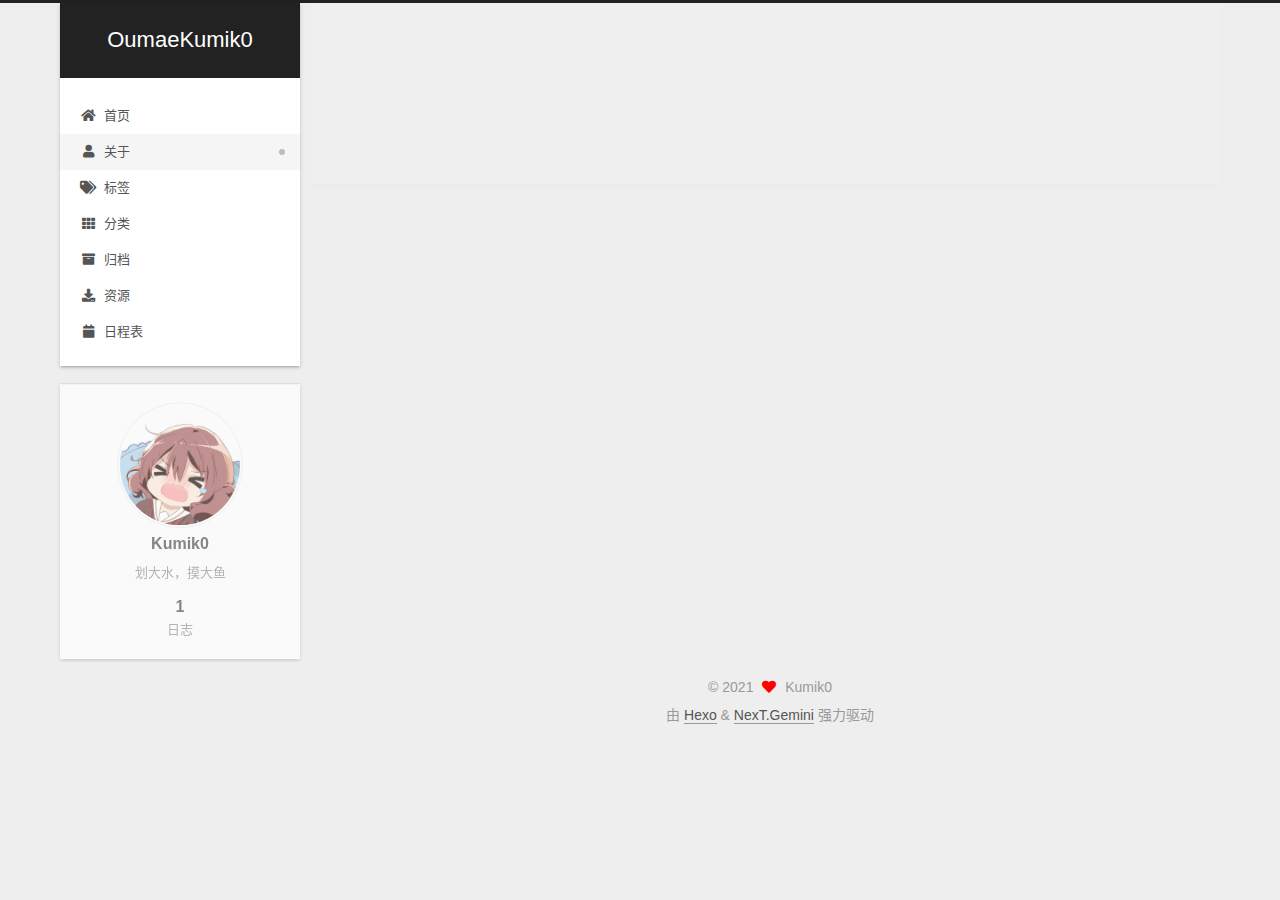
==== commit 70f8cd5c: "Site updated: 2021-11-05 15:27:19" ====
--- a/about/index.html
+++ b/about/index.html
@@ -260,6 +260,8 @@
 
       <div class="site-overview-wrap sidebar-panel">
         <div class="site-author motion-element" itemprop="author" itemscope itemtype="http://schema.org/Person">
+    <img class="site-author-image" itemprop="image" alt="Kumik0"
+      src="/images/blog_headicon.jpg">
   <p class="site-author-name" itemprop="name">Kumik0</p>
   <div class="site-description" itemprop="description">划大水，摸大鱼</div>
 </div>
--- a/css/main.css
+++ b/css/main.css
@@ -1141,6 +1141,13 @@
   margin: 0 auto;
   max-width: 120px;
   padding: 2px;
+  border-radius: 50%;
+}
+.site-author-image {
+  transition: transform 1s ease-out;
+}
+.site-author-image:hover {
+  transform: rotateZ(360deg);
 }
 .site-author-name {
   color: var(--text-color);
@@ -1168,7 +1175,7 @@
 }
 .links-of-author a::before,
 .links-of-author span.exturl::before {
-  background: #cc128e;
+  background: #b05dff;
   border-radius: 50%;
   content: ' ';
   display: inline-block;
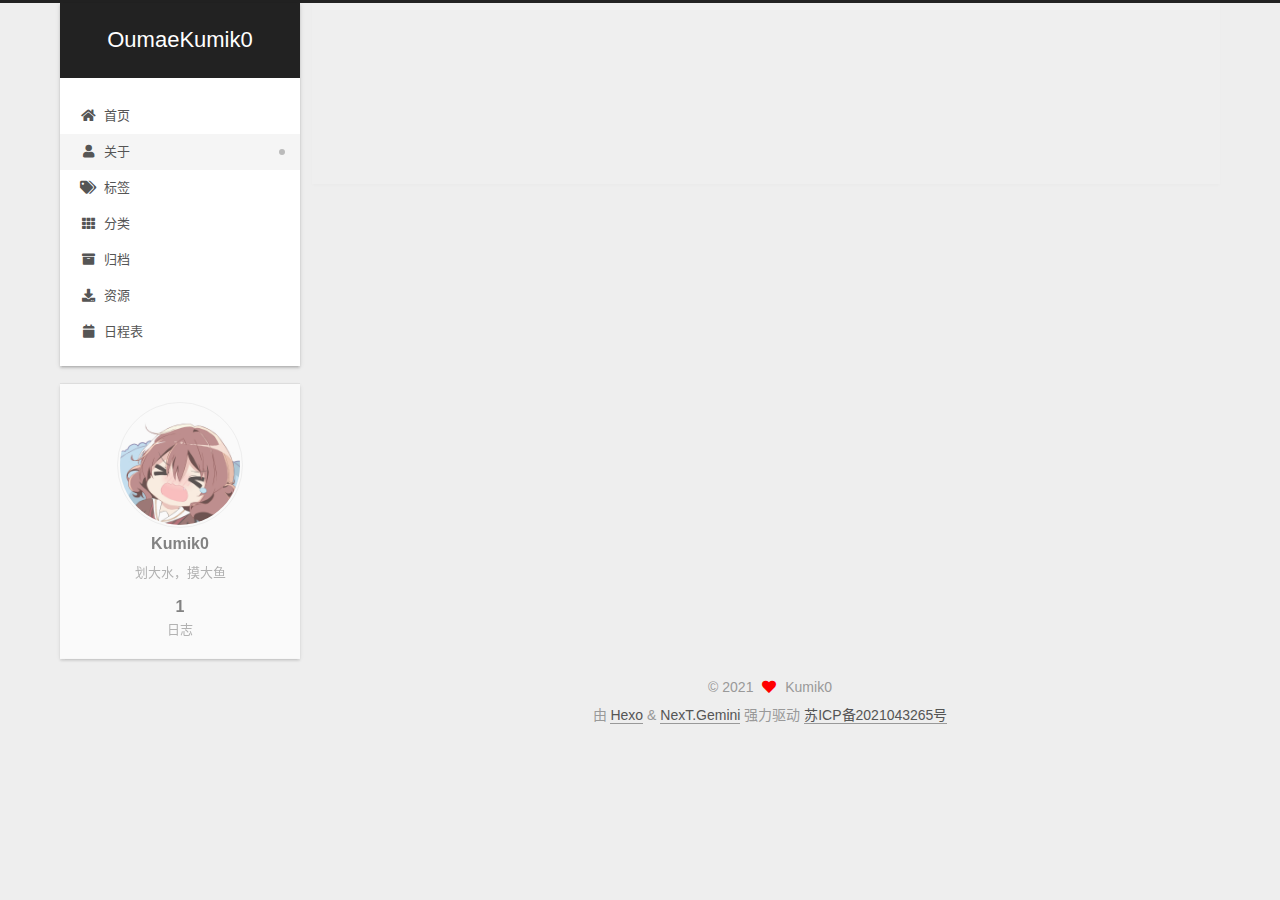
==== commit 9e8f3901: "Site updated: 2021-11-09 15:57:32" ====
--- a/about/index.html
+++ b/about/index.html
@@ -307,6 +307,9 @@
   <div class="powered-by">由 <a href="https://hexo.io/" class="theme-link" rel="noopener" target="_blank">Hexo</a> & <a href="https://theme-next.org/" class="theme-link" rel="noopener" target="_blank">NexT.Gemini</a> 强力驱动
   </div>
 
+<a target="_blank" rel="noopener" href="http://www.miitbeian.gov.cn/">苏ICP备2021043265号</a>
+
+
         
 
 
--- a/css/main.css
+++ b/css/main.css
@@ -1175,7 +1175,7 @@
 }
 .links-of-author a::before,
 .links-of-author span.exturl::before {
-  background: #b05dff;
+  background: #05ffb8;
   border-radius: 50%;
   content: ' ';
   display: inline-block;
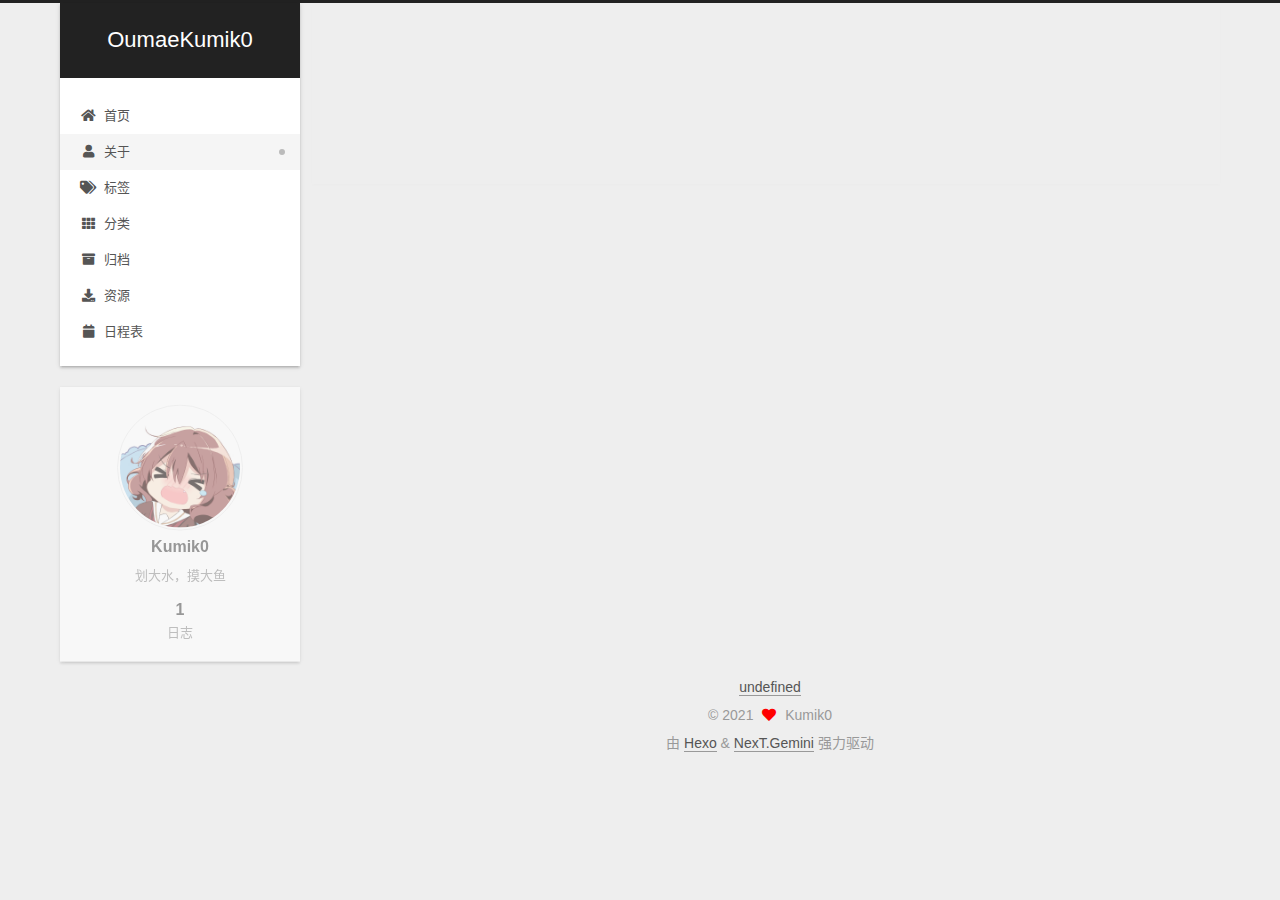
==== commit 3756ac74: "Site updated: 2021-11-23 16:11:09" ====
--- a/about/index.html
+++ b/about/index.html
@@ -294,6 +294,8 @@
         
 
         
+  <div class="beian"><a href="https://beian.miit.gov.cn/" rel="noopener" target="_blank">undefined </a>
+  </div>
 
 <div class="copyright">
   
@@ -307,7 +309,6 @@
   <div class="powered-by">由 <a href="https://hexo.io/" class="theme-link" rel="noopener" target="_blank">Hexo</a> & <a href="https://theme-next.org/" class="theme-link" rel="noopener" target="_blank">NexT.Gemini</a> 强力驱动
   </div>
 
-<a target="_blank" rel="noopener" href="http://www.miitbeian.gov.cn/">苏ICP备2021043265号</a>
 
 
         
--- a/css/main.css
+++ b/css/main.css
@@ -1175,7 +1175,7 @@
 }
 .links-of-author a::before,
 .links-of-author span.exturl::before {
-  background: #05ffb8;
+  background: #05ff41;
   border-radius: 50%;
   content: ' ';
   display: inline-block;
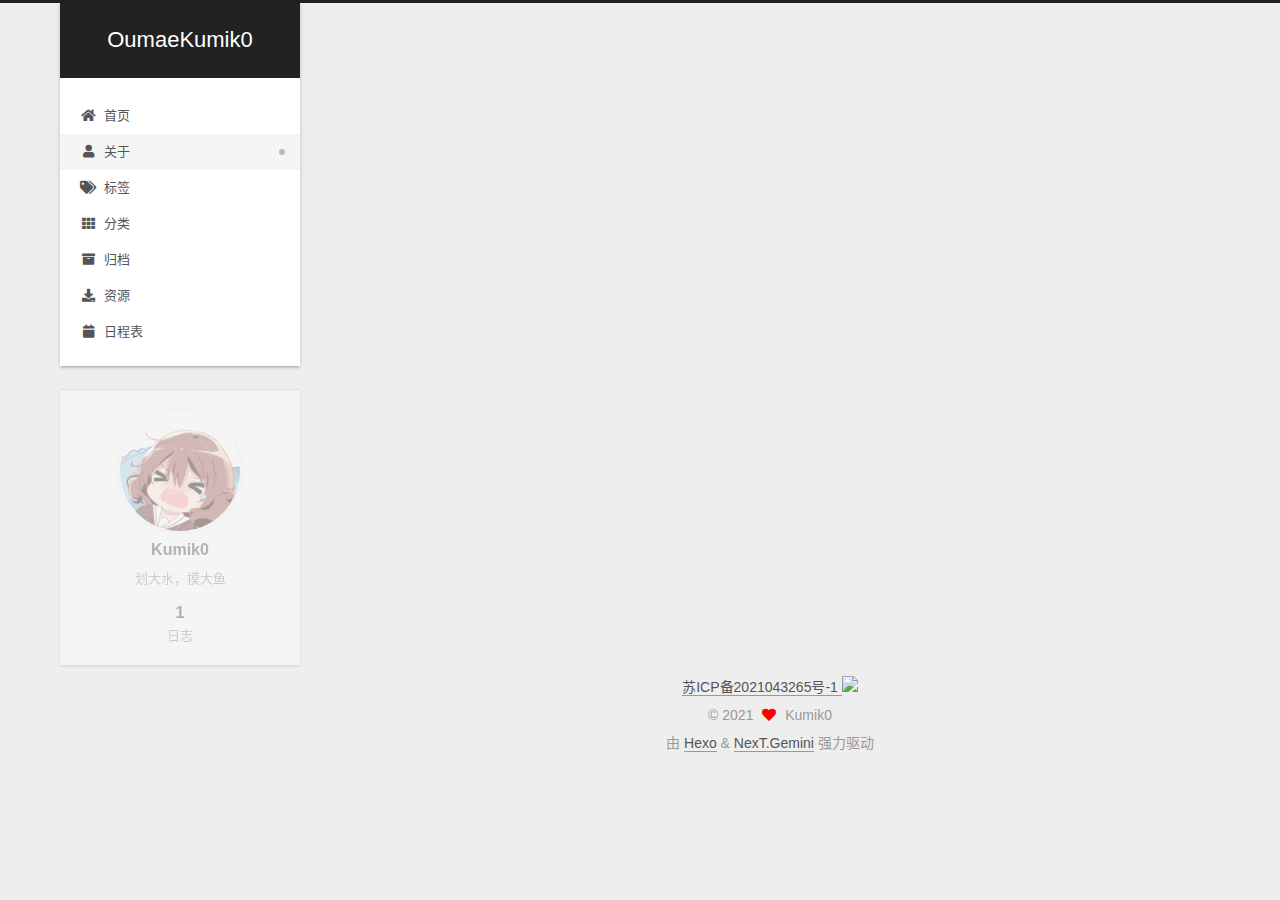
==== commit 1d6e2129: "Site updated: 2021-11-23 16:29:12" ====
--- a/about/index.html
+++ b/about/index.html
@@ -294,7 +294,8 @@
         
 
         
-  <div class="beian"><a href="https://beian.miit.gov.cn/" rel="noopener" target="_blank">undefined </a>
+  <div class="beian"><a href="https://beian.miit.gov.cn/" rel="noopener" target="_blank">苏ICP备2021043265号-1 </a>
+      <img src="/img/police_beian" style="display: inline-block;">
   </div>
 
 <div class="copyright">
--- a/css/main.css
+++ b/css/main.css
@@ -1175,7 +1175,7 @@
 }
 .links-of-author a::before,
 .links-of-author span.exturl::before {
-  background: #05ff41;
+  background: #40ffff;
   border-radius: 50%;
   content: ' ';
   display: inline-block;
